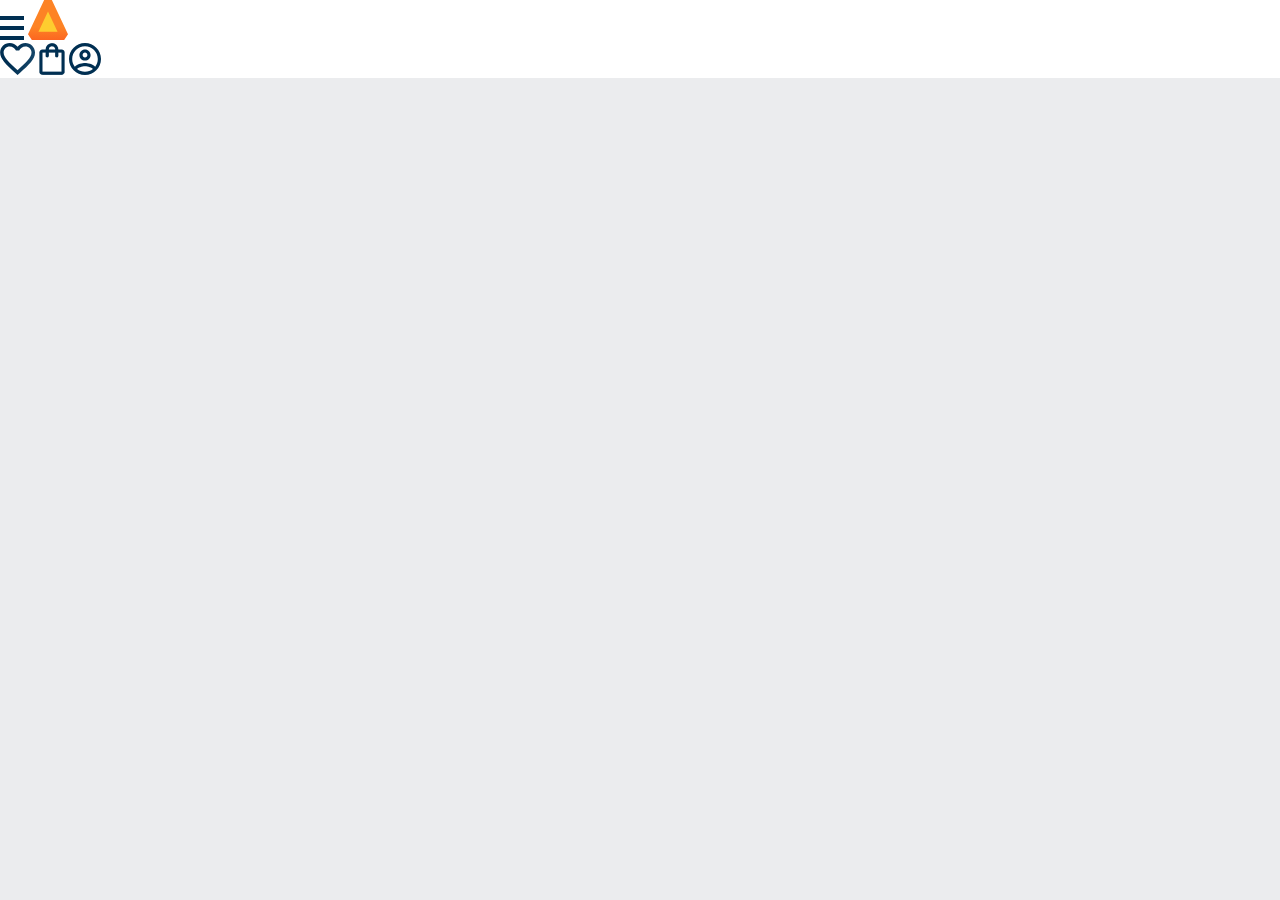
==== alurabooks-main/index.html @ e03bac9f "Add files via upload" ====
<!DOCTYPE html>
<html>

<head>
    <meta charset="UTF-8">
    <meta name="viewport" content="width=device-width, initial-scale=1.0">
    <title>AluraBooks</title>
    <link rel="stylesheet" href="reset.css">
    <link rel="stylesheet" href="styles.css">
</head>

<body>
    <header class="Cabeçalho">
        <div class="countainer">
        <span class="cabeçalho_menu-hamburguer"></span>
        <img src="img/Logo.svg" alt="Logo AluraBooks">
    </div>
        <a href="#"><img src="img/Vector.svg" alt="Favoritos"></a>
        <a href="#"></a> <img src="img/Compras.png" alt="Compras"></a>      
        <a href="#"><img src="img/Vector (1).svg" alt="Usuario"></a>
    </header>

</body>



</html>
---- alurabooks-main/styles.css ----
@import url("styles/header.css");



:root{
    --cor-de-fundo: #EBECEE;
--branco: #FFFFFF;



}
    

body {
    background-color: var(--cor-de-fundo);
}
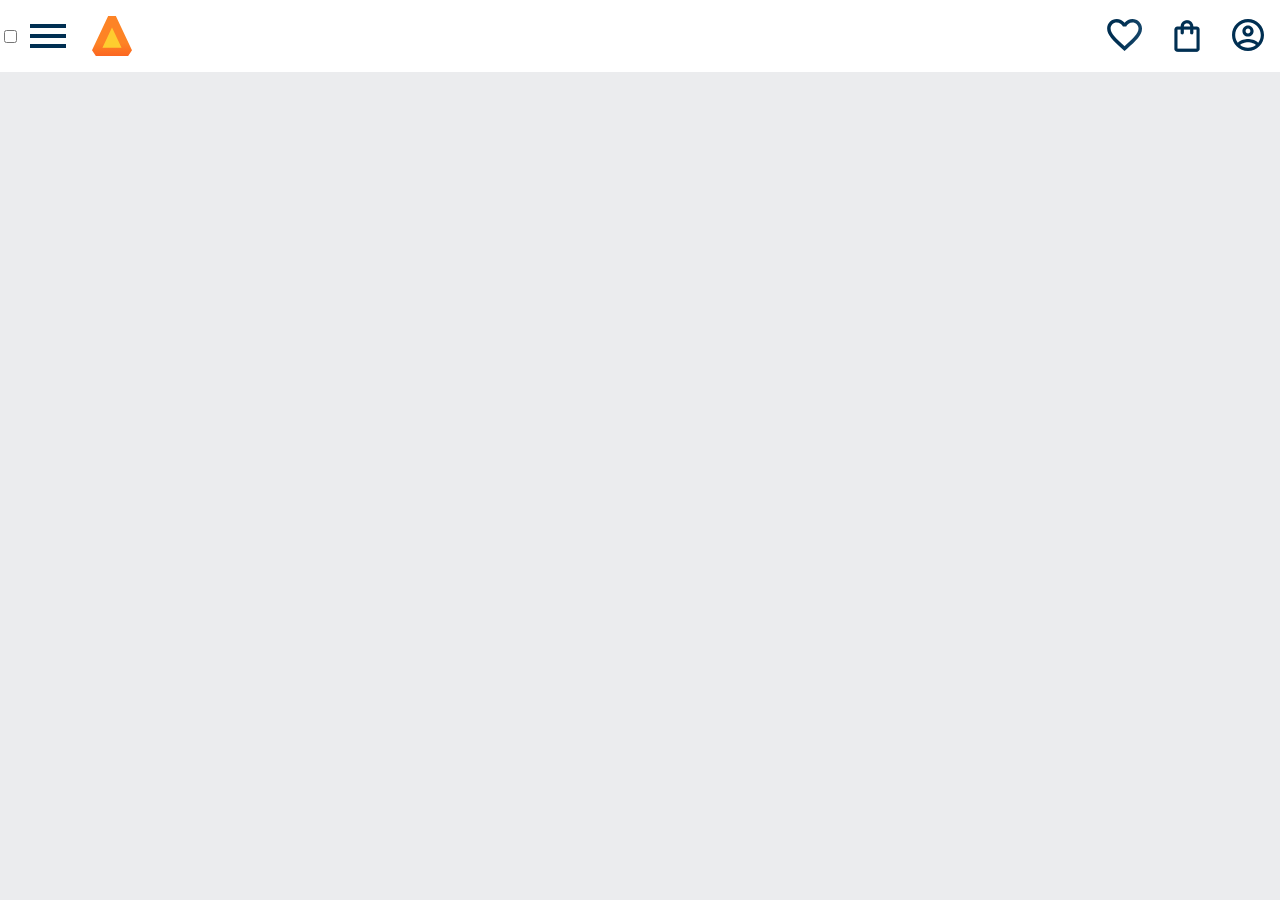
==== commit 4bb94665: "Add files via upload" ====
--- a/alurabooks-main/index.html
+++ b/alurabooks-main/index.html
@@ -12,12 +12,36 @@
 <body>
     <header class="Cabeçalho">
         <div class="countainer">
-        <span class="cabeçalho_menu-hamburguer"></span>
-        <img src="img/Logo.svg" alt="Logo AluraBooks">
+            <input type="checkbox" id="menu" class="countainer_botao">
+            <label for="menu"></label>
+        <span class="cabeçalho_menu-hamburguer countainer_img"></span>
+    </label>
+    <ul class="lista-menu">
+        <li class="lista-menu_titulo">Categorias</li>
+        <li class="lista-menu_item">
+            <a href="#" class="lista-menu_link">Programação</a>
+        </li>
+        <li class="lista-menu_item">
+            <a href="#" class="lista-menu_link">Front-end</a>
+        </li>
+        <li class="lista-menu_item">
+            <a href="#" class="lista-menu_link">Infraestrutura</a>
+        </li>
+        <li class="lista-menu_item">
+            <a href="#" class="lista-menu_link">Business</a>
+        </li>
+        <li class="lista-menu_item">
+            <a href="#" class="lista-menu_link">Design & UX</a>
+        </li>
+
+    </ul>
+        <img src="img/Logo.svg" alt="Logo AluraBooks" class="countainer_img">
+        </div>
+        <div class="countainer">
+        <a href="#"><img src="img/Vector.svg" alt="Favoritos" class="countainer_img"></a>
+        <a href="#"></a> <img src="img/Compras.png" alt="Compras" class="countainer_img"></a>      
+        <a href="#"><img src="img/Vector (1).svg" alt="Usuario" class="countainer_img"></a>
     </div>
-        <a href="#"><img src="img/Vector.svg" alt="Favoritos"></a>
-        <a href="#"></a> <img src="img/Compras.png" alt="Compras"></a>      
-        <a href="#"><img src="img/Vector (1).svg" alt="Usuario"></a>
     </header>
 
 </body>
